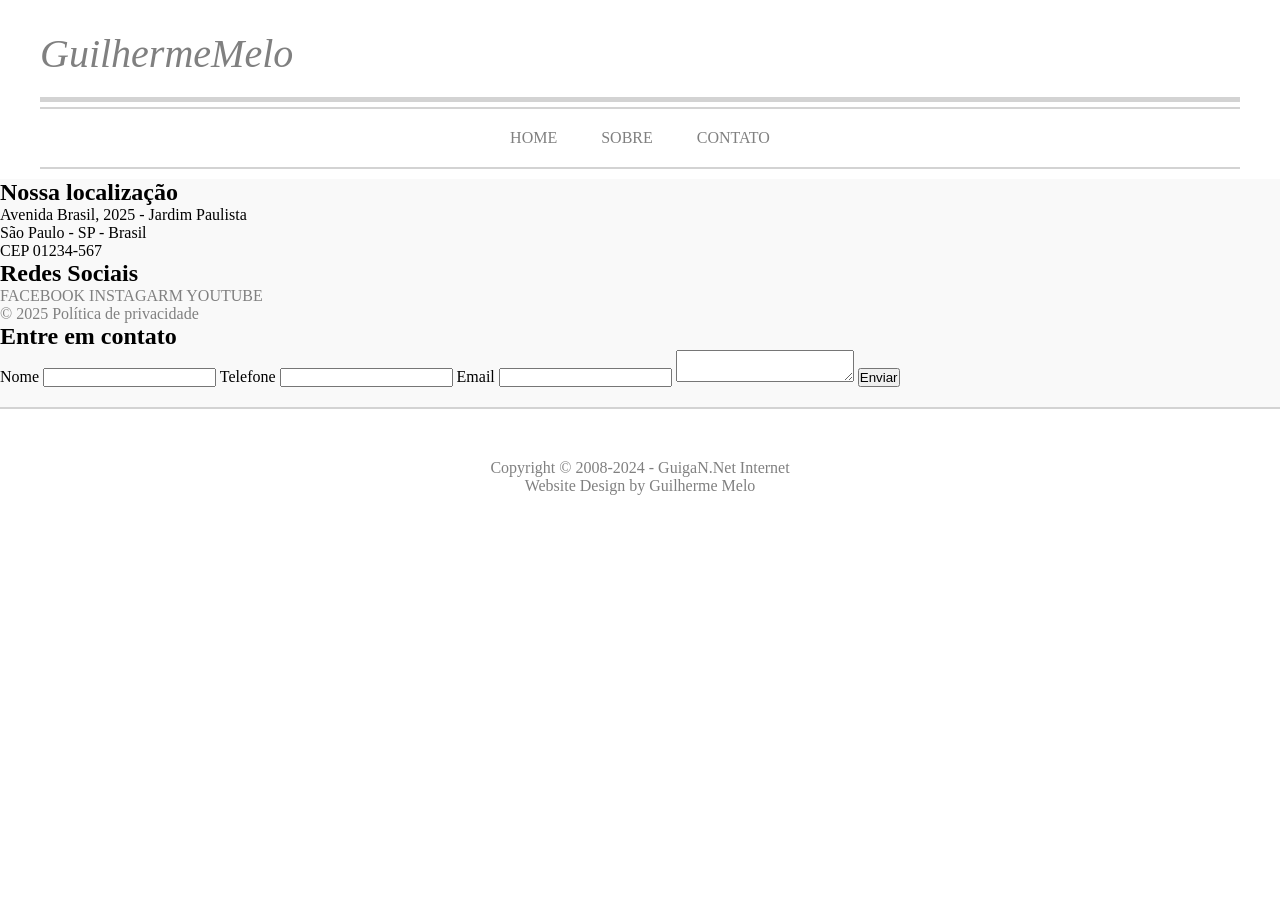
==== contato.html @ 354e85dd "Atualizações" ====
<!DOCTYPE html>
<html lang="pt-br">
<head>
    <meta charset="UTF-8">
    <meta name="viewport" content="width=device-width, initial-scale=1.0">
    <title>Primeira página</title>
    <link rel="stylesheet" href="css/estilo.css">
    <link rel="stylesheet" href="css/contato.css">
</head>
<body>
    <header>
        <nav>
            <h1>GuilhermeMelo</h1>
            <ul>
                <li><a href="index.html">HOME</a></li>
                <li><a href="sobre.html">SOBRE</a></li>
                <li><a href="contato.html">CONTATO</a></li>
            </ul>
        </nav>
    </header>
    <main>
        <section id="redes">
            <h1>Nossa localização</h1>

            <p>Avenida Brasil, 2025 - Jardim Paulista</p>
            <p>São Paulo - SP - Brasil</p>
            <p>CEP 01234-567</p>

            <h2>Redes Sociais</h2>

            <a href="http://facebook.com" target="_blank">FACEBOOK</a>

            <a href="http://facebook.com" target="_blank">INSTAGARM</a>

            <a href="http://facebook.com" target="_blank">YOUTUBE</a>

            <p id="privacidade"><a href="#">&copy; 2025 Política de privacidade</a></p>
        </section>
        <section>
            <h1>Entre em contato</h1>
            <form action="">
                <label for="nome">Nome</label>
                <input type="text" name="nome" id="nome" required>

                <label for="fone">Telefone</label>
                <input type="tel" name="fone" id="fone" required>

                <label for="email">Email</label>
                <input type="email" name="email" id="email" required>

                <textarea name="msg" id="msg" required></textarea>

                <button type="submit">Enviar</button>
            </form>
        </section>
    </main>
    <footer>
        <p>Copyright &copy; 2008-2024 - <a href="https://parisotto.net" target="_blank">GuigaN.Net Internet</a></p>
        <p>Website Design by Guilherme Melo</p>
    </footer>
</body>
</html>
---- css/estilo.css ----
*{
    margin: 0;
    padding: 0;
}

a {
    text-decoration: none;
    color: gray;
}

header {
    padding: 10px;
    color: gray;
    max-width: 1200px;
    margin: 0 auto;
}

header h1 {
    font-size: 40px;
    border-bottom: 5px solid lightgray;
    font-weight:normal;
    font-style: italic;
    padding: 20px 0;
}

ul {
    list-style-type: none;
    border-top: 2px solid lightgray;
    margin-top: 5px;
    border-bottom: 2px solid lightgray;
    text-align: center;
}

li {
    display: inline-block;
}

li a {
    padding: 20px;
    display:inline-block;
}

li a:hover {
    background-color: #eee;
}

main {
    background-color: #f9f9f9;
    padding-bottom: 20px;
}

main #principal {
    width: 100%;
    height: 400px;
    background-image: url("../img/xicaradecafe.jpg");
    background-position: center;
    text-align: center;
    color: white;
    text-shadow: 1px 1px 3px gray;
    padding-top: 120px;
    box-sizing: border-box;
}

main #principal div {
    background-color: #0002;
    max-width: 60%;
    margin: 0 auto;
    padding: 20px;
}

main #principal h1 {
    font-size: 35px;
    display: inline-block;    
}

main #principal p {
    font-size: 20px;
}

footer {
    padding: 50px;
    text-align: center;
    color: gray;
    border-top: 2px solid lightgray;
}
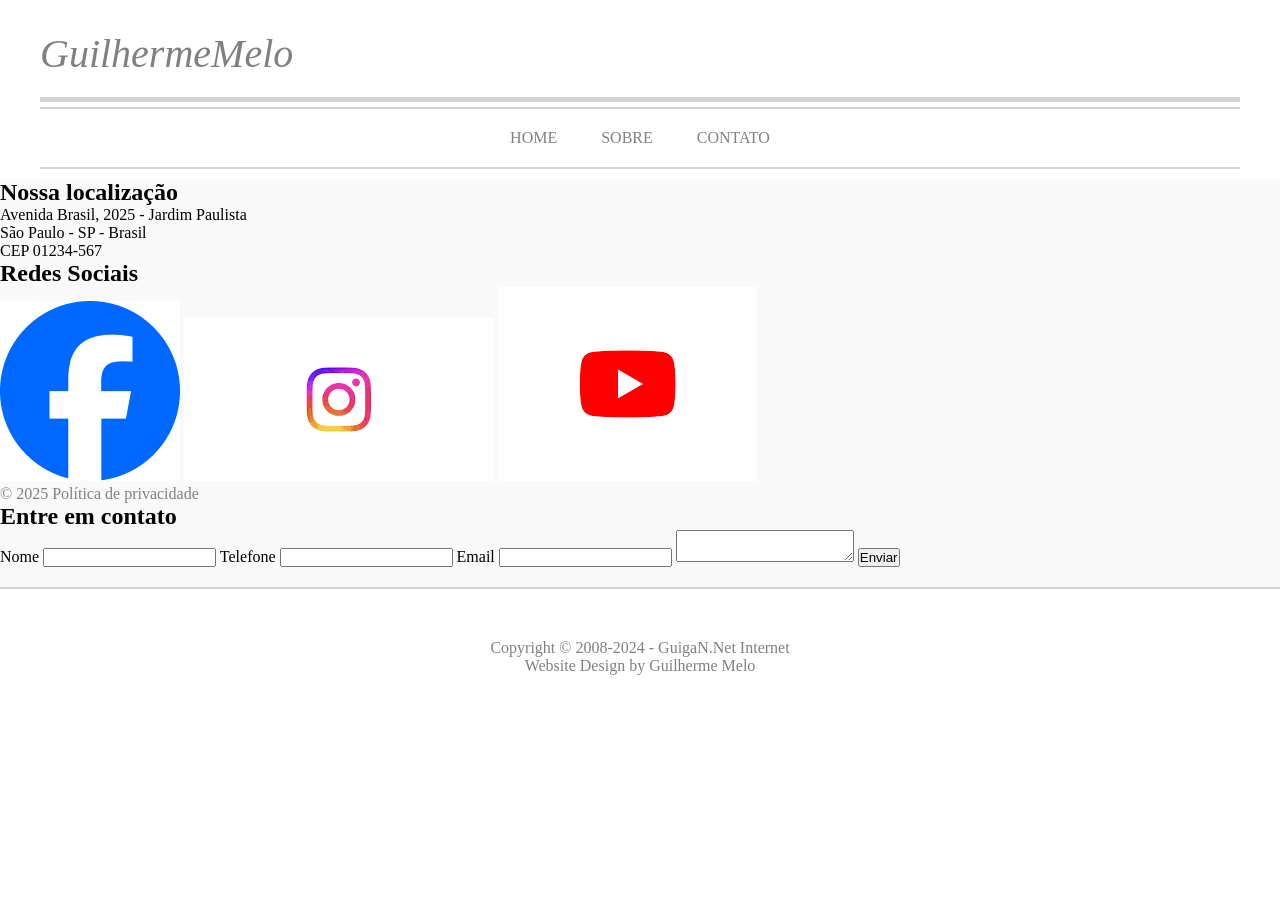
==== commit b4a969eb: "Update contato.html" ====
--- a/contato.html
+++ b/contato.html
@@ -27,12 +27,13 @@
             <p>CEP 01234-567</p>
 
             <h2>Redes Sociais</h2>
+            
+            <a href="http://facebook.com" target="_blank" id="redes"><img src="img/Facebook.png" alt="" id="facebook"></a>
+            
+            <a href="http://instagram.com" target="_blank" id="redes"><img src="img/instagram.png" alt="" id="instagram"></a>
 
-            <a href="http://facebook.com" target="_blank">FACEBOOK</a>
-
-            <a href="http://facebook.com" target="_blank">INSTAGARM</a>
-
-            <a href="http://facebook.com" target="_blank">YOUTUBE</a>
+            <a href="http://youtube.com" target="_blank" id="redes"><img src="img/download.png" alt="" id="youtube"></a>
+            
 
             <p id="privacidade"><a href="#">&copy; 2025 Política de privacidade</a></p>
         </section>
